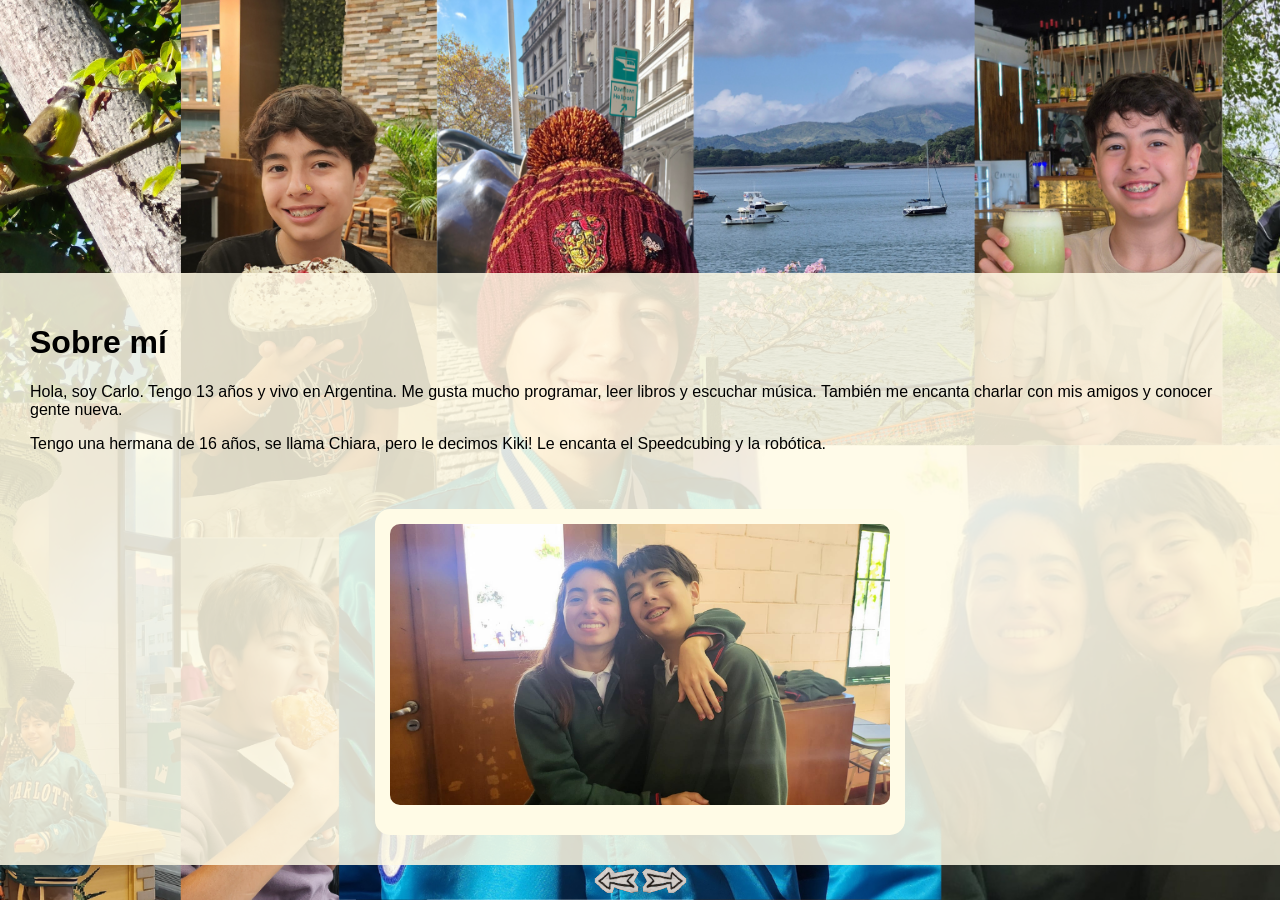
==== aboutme.html @ 2f20cc88 "first commit" ====
<!DOCTYPE html>
<html lang="en">
<head>
    <meta charset="UTF-8">
    <meta name="viewport" content="width=device-width, initial-scale=1.0">
    <title>about Carlo</title>
    <link rel="stylesheet" href="style.css">
</head>
<body class="aboutcarlo">
    <div class="sobremi">
        <div class="textosobremi">
            <h1>Sobre mí</h1>
            <p>Hola, soy Carlo. Tengo 13 años y vivo en Argentina. Me gusta mucho programar, leer libros y escuchar música. También me encanta charlar con mis amigos y conocer gente nueva.</p>
            <p>Tengo una hermana de 16 años, se llama Chiara, pero le decimos Kiki! Le encanta el Speedcubing y la robótica.</p>
        </div>

        <div class="cardfoto">
            <img src="kikiycarlo.jpeg" alt="Chiara es mi hermana favorita" class="fotokiki">
        </div>
    </div>

    <div class="movimiento">
        <div class="volver">
            <a href="index.html" class="boton-atras">
                <img src="flecha.png" alt="Flecha">
            </a>
        </div>
        <div class="siguiente">
            <a href="sumobot.html">
                <img src="flecha derecha.png" alt="flecha">
            </a>
        </div>
    </div>
</body>
</html>
---- style.css ----
html {
    height: 100%;
}

body {
    font-family: Arial, Helvetica, sans-serif;
    min-height: 100%;
    width: 100%;       
    margin: 0;
    display: flex;
    flex-direction: column;   
    background: url(Diseño\ sin\ título.png) center center;
    background-size: cover;
    justify-content: flex-end;
}

.inicio{
    justify-content: center;
    align-items: end;
}

.contenedor{
    text-align: center;
    padding: 20px;
    background-color: #FFFBE6;
    opacity: 85%;
    border-radius: 10px;
    box-shadow: 0 4px 8px #000(0, 0, 0, 0.1);
}

.boton-redireccion{
    background-color: #FD5E4B;
    color: white;
    padding: 10px 20px;
    display: inline-block;
    margin-top: 20px;
    border-radius: 5px;
    text-decoration: none;
}
.boton-redireccion:hover{
    background-color: #ff4f3b;
}

.sobremi {
    text-align: start;
    padding: 30px;
    width: 100%;
    box-sizing: border-box;
    background-color: rgba(255, 251, 230, 0.85);
    display: flex;
    flex-direction: column;
    align-items: center;   
}

.aboutcarlo{
    align-items: center;
    display: flex;
    flex-direction: column;
}

.fotokiki{
    width: 500px;
    height: auto;
    display: block;
    border-radius: 10px;
}

.cardfoto{
    padding: 15px;
    border-radius: 15px;
    padding-bottom: 30px;
    background-color: #FFFBE6;
    margin-top: 40px;
}

.volver{
    align-items: start;
    display: block;
    justify-content: start;
    padding: 01px;
}

.movimiento{
    align-items: center;
    display: flex;
    flex-direction: row;
}
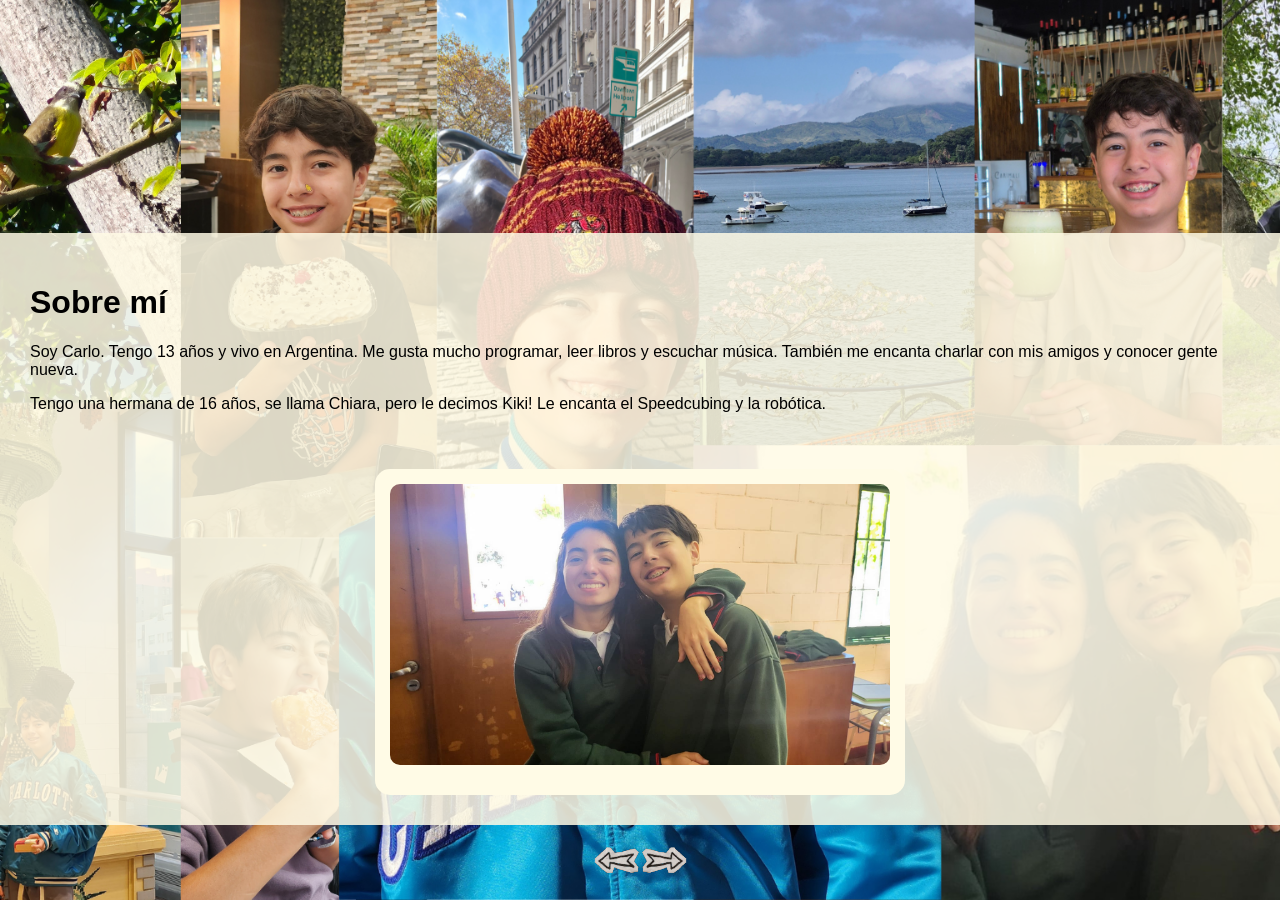
==== commit ffaea05c: "added base" ====
--- a/aboutme.html
+++ b/aboutme.html
@@ -10,7 +10,7 @@
     <div class="sobremi">
         <div class="textosobremi">
             <h1>Sobre mí</h1>
-            <p>Hola, soy Carlo. Tengo 13 años y vivo en Argentina. Me gusta mucho programar, leer libros y escuchar música. También me encanta charlar con mis amigos y conocer gente nueva.</p>
+            <p>Soy Carlo. Tengo 13 años y vivo en Argentina. Me gusta mucho programar, leer libros y escuchar música. También me encanta charlar con mis amigos y conocer gente nueva.</p>
             <p>Tengo una hermana de 16 años, se llama Chiara, pero le decimos Kiki! Le encanta el Speedcubing y la robótica.</p>
         </div>
 
--- a/style.css
+++ b/style.css
@@ -84,4 +84,50 @@
     align-items: center;
     display: flex;
     flex-direction: row;
-}+    margin-top: 20px;
+    margin-bottom: 20px;
+}
+
+.primersumobot {
+    text-align: start;
+    padding: 30px;
+    width: 100%;
+    box-sizing: border-box;
+    background-color: rgba(255, 251, 230, 0.85);
+    display: flex;
+    flex-direction: row;
+    align-items: flex-start;   
+}
+
+.Caracteristicas{
+    margin: 50px;
+}
+
+.sumobot{
+    display: flex;
+    flex-direction: column;
+    align-items: center;
+}
+
+.sumofoto{
+    padding: 15px;
+    border-radius: 15px;
+    padding-bottom: 30px;
+    background-color: #FFFBE6;
+    margin-top: 40px;
+}
+
+.Robot{
+    width: 200px;
+    height: auto;
+    display: block;
+    border-radius: 10px;
+}
+
+.sumo2{
+    padding: 15px;
+    border-radius: 15px;
+    padding-bottom: 30px;
+    background-color: #FFFBE6;
+    display: inline-block;
+}
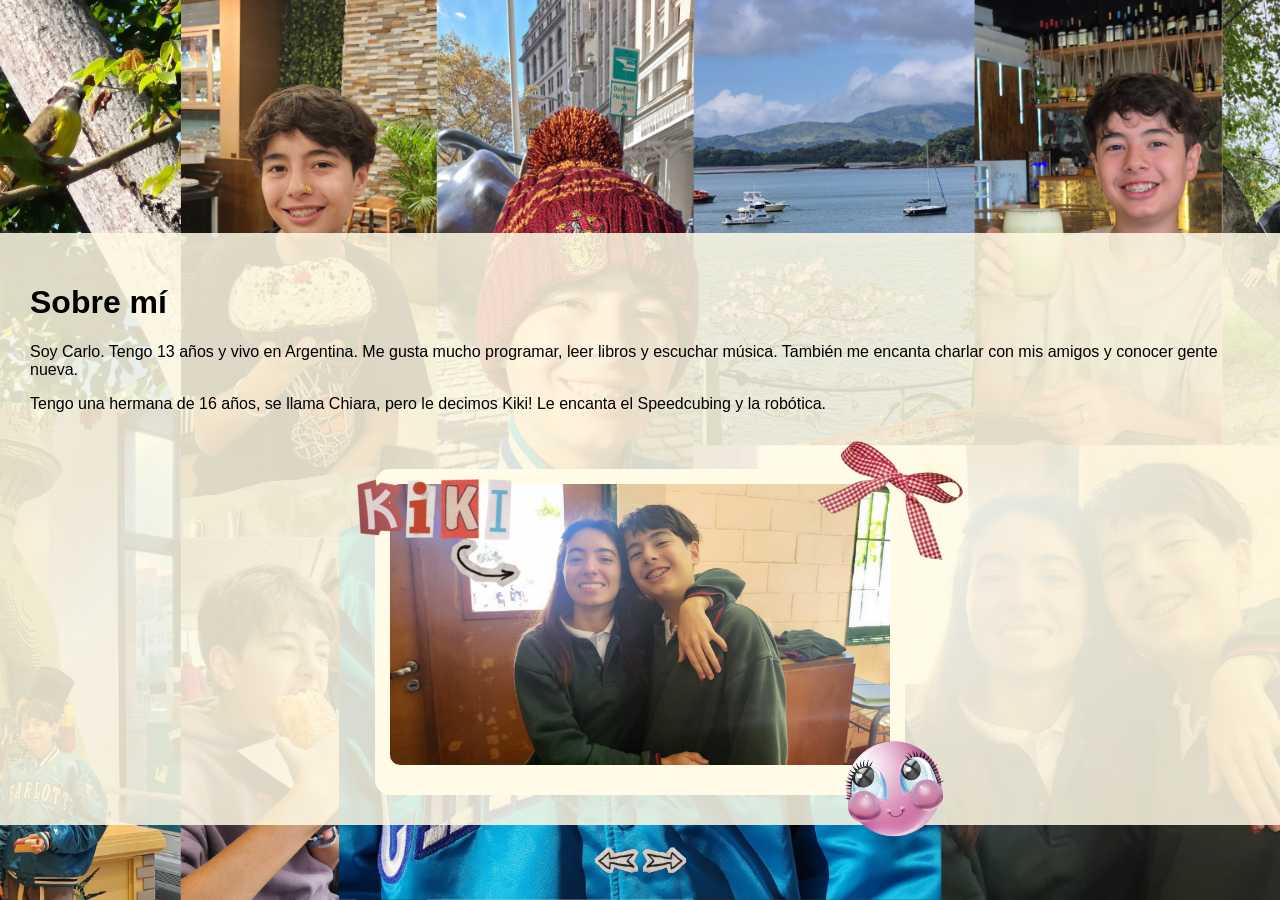
==== commit a6cabe9d: "agregue stikers añadí imagenes cool XD." ====
--- a/aboutme.html
+++ b/aboutme.html
@@ -9,16 +9,19 @@
 <body class="aboutcarlo">
     <div class="sobremi">
         <div class="textosobremi">
-            <h1>Sobre mí</h1>
-            <p>Soy Carlo. Tengo 13 años y vivo en Argentina. Me gusta mucho programar, leer libros y escuchar música. También me encanta charlar con mis amigos y conocer gente nueva.</p>
-            <p>Tengo una hermana de 16 años, se llama Chiara, pero le decimos Kiki! Le encanta el Speedcubing y la robótica.</p>
+            <h1 data-section="textosobremi" data-value="title">Sobre mí</h1>
+            <p data-section="textosobremi" data-value="text1">Soy Carlo. Tengo 13 años y vivo en Argentina. Me gusta mucho programar, leer libros y escuchar música. También me encanta charlar con mis amigos y conocer gente nueva.</p>
+            <p data-section="textosobremi" data-value="text2">Tengo una hermana de 16 años, se llama Chiara, pero le decimos Kiki! Le encanta el Speedcubing y la robótica.</p>
         </div>
 
-        <div class="cardfoto">
+<div class="cardfoto">
             <img src="kikiycarlo.jpeg" alt="Chiara es mi hermana favorita" class="fotokiki">
+            <img src="Kiki.png" alt="kiki" class="kiki-flecha">
+            <img src="FELIZ.png" alt="Carita Feliz" class="carita-feliz">
+            <img src="moño.png" alt="moño" class="moño">
         </div>
     </div>
-
+       
     <div class="movimiento">
         <div class="volver">
             <a href="index.html" class="boton-atras">
@@ -31,5 +34,6 @@
             </a>
         </div>
     </div>
+    <script src="script.js"></script>
 </body>
 </html>
--- a/style.css
+++ b/style.css
@@ -14,12 +14,28 @@
     justify-content: flex-end;
 }
 
+.decoracion-hamster {
+    position: absolute;
+    width: 250px;
+    height: auto;
+    top: 260px;
+    right: 0px;
+}
+
+.decoracion-malcome{
+    position: absolute;
+    width: 250px;
+    height: auto;
+    top: 360px;
+    left: -40px;
+}
+
 .inicio{
     justify-content: center;
     align-items: end;
 }
 
-.contenedor{
+.description{
     text-align: center;
     padding: 20px;
     background-color: #FFFBE6;
@@ -71,6 +87,32 @@
     padding-bottom: 30px;
     background-color: #FFFBE6;
     margin-top: 40px;
+    position: relative;
+}
+.kiki-flecha {
+    position: absolute;
+    width: 200px; 
+    height: auto;
+    top: -1px;  
+    right: 355px; 
+    transform: rotate(12deg); 
+}
+
+.carita-feliz {
+    position: absolute;
+    width: 140px;
+    height: auto;
+    top: 250px;
+    right: -59px;
+    transform: rotate(-10deg);
+}
+.moño{
+    position: absolute;
+    width: 140px;
+    height: auto;
+    top: -40px;
+    right: -59px;
+    transform: rotate(25deg);
 }
 
 .volver{
@@ -124,10 +166,131 @@
     border-radius: 10px;
 }
 
+.RobotDos{
+    width: 500px;
+    height: auto;
+    display: block;
+    border-radius: 10px;
+}
+
+
 .sumo2{
     padding: 15px;
     border-radius: 15px;
     padding-bottom: 30px;
     background-color: #FFFBE6;
     display: inline-block;
-}
+    position: relative;
+}
+
+.Genial {
+    position: absolute;
+    width: 200px; 
+    height: auto;
+    top: 120px; 
+    left: 500px;
+}
+
+.game{
+    text-align: start;
+    padding: 30px;
+    width: 100%;
+    box-sizing: border-box;
+    background-color: rgba(255, 251, 230, 0.85);
+    display: flex;
+    flex-direction: row;
+    align-items: center;   
+}
+
+.Caracteristicas{
+    margin: 50px;
+}
+
+.juego{
+    display: flex;
+    flex-direction: column;
+    align-items: center;
+    position: relative;
+}
+
+.screenshotjuego{
+    width: 400px;
+    height: auto;
+    border-radius: 15px;
+}
+
+.juegofoto{
+    padding: 15px;
+    border-radius: 15px;
+    padding-bottom: 30px;
+    background-color: #FFFBE6;
+    margin-top: 40px;
+}
+
+#player {
+    width: 32px;          
+    height: 48px;         
+    background-image: url('dude.png');
+    background-repeat: no-repeat;
+    margin-top: 20px;
+    image-rendering: pixelated; 
+    transform: scale(2.5);      
+    cursor: pointer;
+    transition: filter 0.3s;
+
+    background-position: -128px 0px;
+
+    position: fixed;
+    left: 50%;
+    top: 75%;
+    z-index: 9999;
+}
+
+#player:hover {
+    filter: brightness(1.2); 
+}
+
+
+.correr-izquierda {
+    animation: 
+        animar-izquierda 0.4s steps(4) infinite,
+        viaje-izquierda 2s linear infinite;
+}
+
+@keyframes animar-izquierda {
+    from {background-position: 0px 0px;}
+    to {background-position: -128px 0px;}
+}
+
+@keyframes viaje-izquierda {
+    from {left: 100%;}
+    to {left: -50px;}
+}
+
+.correr-derecha {
+    animation: 
+        animar-izquierda 0.4s steps(4) infinite,
+        viaje-izquierda 4s linear infinite;
+}
+
+@keyframes animar-derecha {
+    from {background-position: -160px 0px;}
+    to {background-position: -288px 0px;}
+}
+
+@keyframes viaje-derecha {
+    from {left: 50px;}
+    to {left: 100%;}
+}
+
+.languages{
+    display: flex;
+    gap: .25rem;
+}
+lang-button{
+   background-color: transparent;
+   font-size: 1rem;
+    border: none;
+    cursor: pointer;
+
+}
